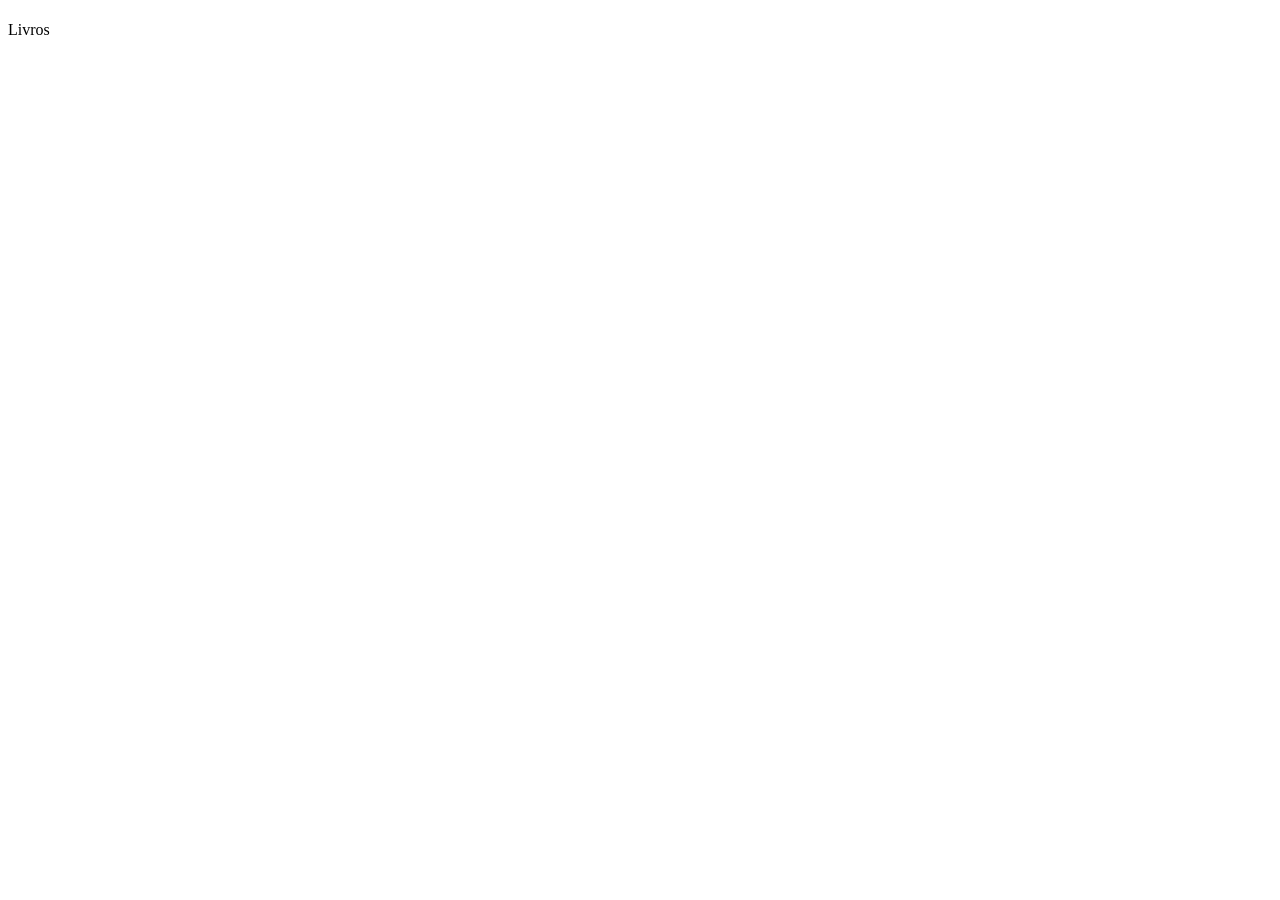
==== src/main/resources/templates/livros/inicio.html @ 1a3f9799 "Atualização" ====
<!DOCTYPE html>
<html xmlns:th="...">
<head>
    <meta charset="UTF-8">
    <title>Biblioteca</title>
</head>
<body>
<h1 th:text="'Sistema de Biblioteca'"></h1>
<nav>
    <a th:href="@{/livros}">
        Livros
    </a>
</nav>
</body>
</html>
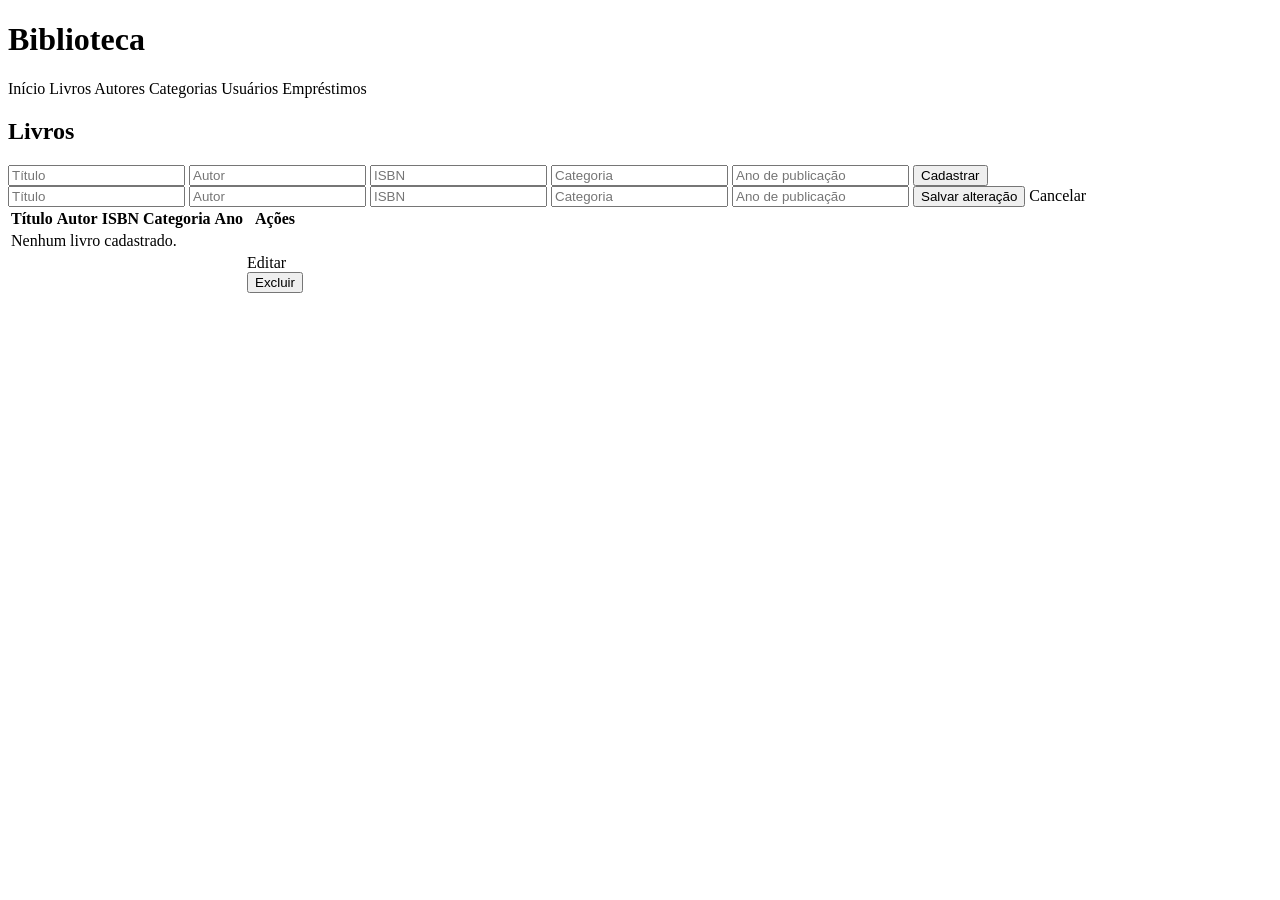
==== commit c9427df3: "Atualização" ====
--- a/src/main/resources/templates/livros/inicio.html
+++ b/src/main/resources/templates/livros/inicio.html
@@ -1,15 +1,62 @@
 <!DOCTYPE html>
-<html xmlns:th="...">
+<html lang="pt-BR" xmlns:th="http://www.thymeleaf.org">
 <head>
     <meta charset="UTF-8">
-    <title>Biblioteca</title>
+    <meta name="viewport" content="width=device-width, initial-scale=1">
+    <title>Livros - Biblioteca</title>
+    <link rel="stylesheet" th:href="@{/css/style.css}">
 </head>
 <body>
-<h1 th:text="'Sistema de Biblioteca'"></h1>
-<nav>
-    <a th:href="@{/livros}">
-        Livros
-    </a>
-</nav>
+<header>
+    <h1>Biblioteca</h1>
+    <nav>
+        <a th:href="@{/}">Início</a>
+        <a th:href="@{/livros}">Livros</a>
+        <a th:href="@{/autores}">Autores</a>
+        <a th:href="@{/categorias}">Categorias</a>
+        <a th:href="@{/usuarios}">Usuários</a>
+        <a th:href="@{/emprestimos}">Empréstimos</a>
+    </nav>
+</header>
+<main>
+    <h2>Livros</h2>
+    <form th:if="${indiceEdicao == null}" th:object="${livro}" th:action="@{/livros}" method="post" class="formulario">
+        <input th:field="*{titulo}" placeholder="Título" required>
+        <input th:field="*{autor}" placeholder="Autor" required>
+        <input th:field="*{isbn}" placeholder="ISBN" required>
+        <input th:field="*{categoria}" placeholder="Categoria">
+        <input th:field="*{anoPublicacao}" type="number" placeholder="Ano de publicação">
+        <button type="submit">Cadastrar</button>
+    </form>
+    <form th:if="${indiceEdicao != null}" th:object="${livro}"
+          th:action="@{/livros/editar/{indice}(indice=${indiceEdicao})}" method="post" class="formulario">
+        <input th:field="*{titulo}" placeholder="Título" required>
+        <input th:field="*{autor}" placeholder="Autor" required>
+        <input th:field="*{isbn}" placeholder="ISBN" required>
+        <input th:field="*{categoria}" placeholder="Categoria">
+        <input th:field="*{anoPublicacao}" type="number" placeholder="Ano de publicação">
+        <button type="submit">Salvar alteração</button>
+        <a th:href="@{/livros}" class="botao secundario">Cancelar</a>
+    </form>
+    <table>
+        <thead><tr><th>Título</th><th>Autor</th><th>ISBN</th><th>Categoria</th><th>Ano</th><th>Ações</th></tr></thead>
+        <tbody>
+        <tr th:if="${#lists.isEmpty(livros)}"><td colspan="6">Nenhum livro cadastrado.</td></tr>
+        <tr th:each="livroItem, status : ${livros}">
+            <td th:text="${livroItem.titulo}"></td>
+            <td th:text="${livroItem.autor}"></td>
+            <td th:text="${livroItem.isbn}"></td>
+            <td th:text="${livroItem.categoria}"></td>
+            <td th:text="${livroItem.anoPublicacao}"></td>
+            <td>
+                <a th:href="@{/livros/editar/{indice}(indice=${status.index})}" class="botao">Editar</a>
+                <form th:action="@{/livros/excluir/{indice}(indice=${status.index})}" method="post" class="acao">
+                    <button type="submit" class="perigo">Excluir</button>
+                </form>
+            </td>
+        </tr>
+        </tbody>
+    </table>
+</main>
 </body>
 </html>
